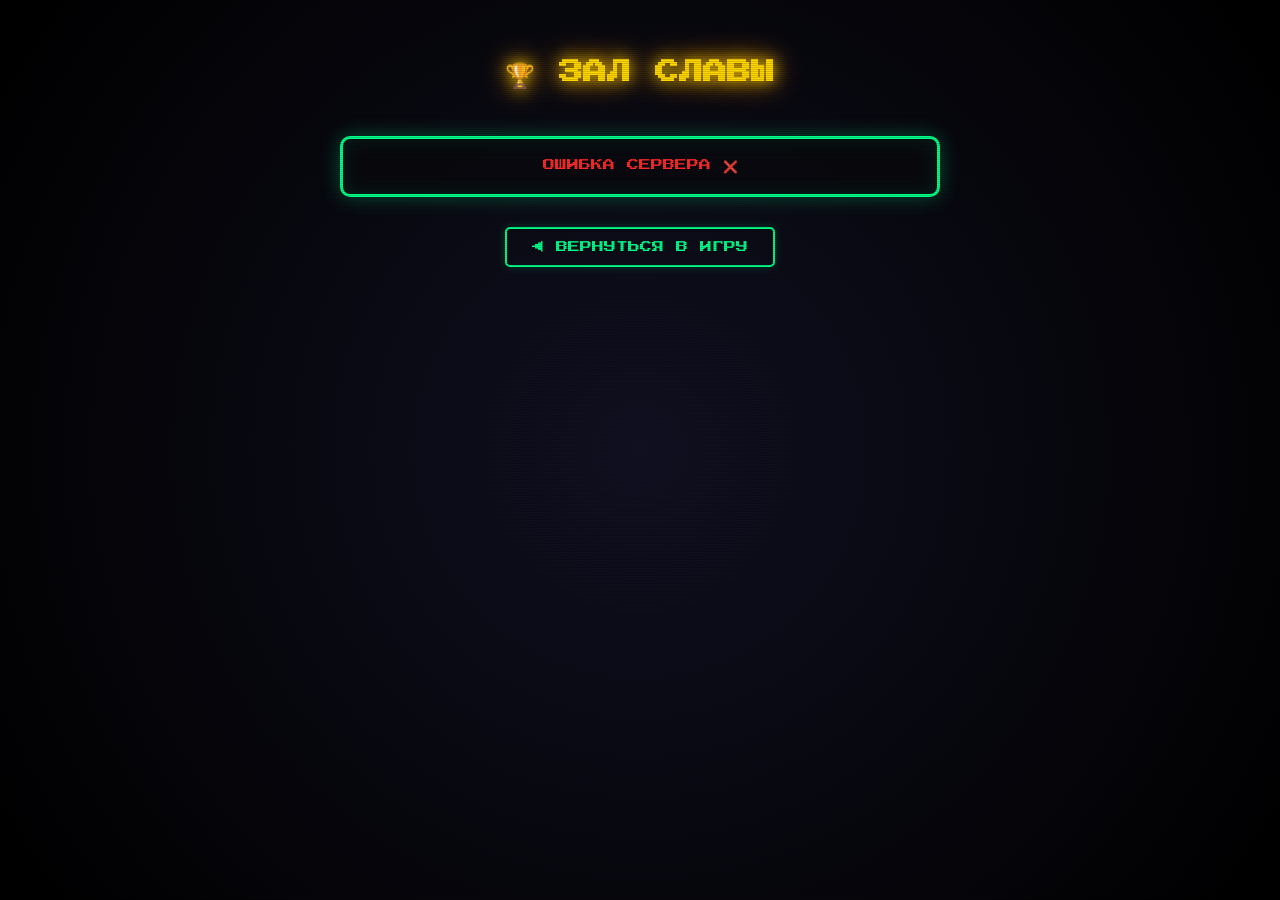
==== leaderboard.html @ ce1387ac "Add files via upload" ====
<!DOCTYPE html>
<html lang="ru">
<head>
    <meta charset="UTF-8">
    <meta name="viewport" content="width=device-width, initial-scale=1.0, maximum-scale=1.0, user-scalable=no">
    <title>ТОП ИГРОКОВ - Dino RPG</title>
    <link rel="preconnect" href="https://fonts.googleapis.com">
    <link rel="preconnect" href="https://fonts.gstatic.com" crossorigin>
    <link href="https://fonts.googleapis.com/css2?family=Press+Start+2P&family=Share+Tech+Mono&display=swap" rel="stylesheet">
    
    <style>
        * { box-sizing: border-box; -webkit-tap-highlight-color: transparent; }
        body {
            margin: 0; padding: 0; background-color: #05050a;
            background-image: radial-gradient(circle at center, #111122 0%, #000 100%);
            color: #fff; font-family: 'Share Tech Mono', monospace;
            display: flex; flex-direction: column; align-items: center;
            min-height: 100vh; padding: 20px;
        }

        /* Эффект сканирующих линий (CRT) */
        .crt-overlay {
            position: fixed; top: 0; left: 0; width: 100vw; height: 100vh;
            background: repeating-linear-gradient(0deg, rgba(0,0,0,0.15), rgba(0,0,0,0.15) 1px, transparent 1px, transparent 2px);
            pointer-events: none; z-index: 9999;
        }

        h1 {
            font-family: 'Press Start 2P', cursive; color: #ffd700;
            text-shadow: 0 0 15px #ffd700, 0 0 30px #ff8c00;
            text-align: center; margin-top: 40px; font-size: 24px;
        }

        .leaderboard-container {
            width: 100%; max-width: 600px;
            background: rgba(10, 10, 15, 0.85); border: 3px solid #00ff88;
            border-radius: 10px; padding: 20px;
            box-shadow: 0 0 20px rgba(0, 255, 136, 0.3), inset 0 0 20px rgba(0, 255, 136, 0.1);
            margin-top: 30px; backdrop-filter: blur(5px);
        }

        .player-row {
            display: flex; justify-content: space-between; align-items: center;
            padding: 15px 10px; border-bottom: 1px dashed #333;
            font-size: 18px; transition: all 0.2s;
        }
        
        .player-row:last-child { border-bottom: none; }
        .player-row:hover { background: rgba(0, 255, 136, 0.1); transform: scale(1.02); }

        .rank { font-family: 'Press Start 2P', cursive; font-size: 14px; color: #888; width: 40px; }
        .name { flex-grow: 1; color: #fff; text-shadow: 0 0 5px rgba(255,255,255,0.5); }
        .score { font-family: 'Press Start 2P', cursive; color: #00ff88; text-shadow: 0 0 10px #00ff88; font-size: 16px; }

        /* Стили для топ-3 */
        .player-row:nth-child(1) .rank { color: #ffd700; text-shadow: 0 0 10px #ffd700; }
        .player-row:nth-child(2) .rank { color: #c0c0c0; text-shadow: 0 0 10px #c0c0c0; }
        .player-row:nth-child(3) .rank { color: #cd7f32; text-shadow: 0 0 10px #cd7f32; }
        
        .player-row:nth-child(1) .name { color: #ffd700; }

        .loading { text-align: center; color: #00ff88; font-family: 'Press Start 2P', cursive; font-size: 12px; animation: blink 1s infinite alternate; }
        @keyframes blink { from { opacity: 0.5; } to { opacity: 1; } }

        .back-btn {
            margin-top: 30px; padding: 12px 25px;
            font-family: 'Press Start 2P', cursive; font-size: 12px;
            background: transparent; color: #00ff88; border: 2px solid #00ff88;
            cursor: pointer; text-decoration: none; border-radius: 5px;
            box-shadow: 0 0 10px rgba(0, 255, 136, 0.2);
            transition: all 0.2s;
        }
        .back-btn:hover { background: #00ff88; color: #000; box-shadow: 0 0 20px #00ff88; }
    </style>
</head>
<body>

    <div class="crt-overlay"></div>

    <h1>🏆 ЗАЛ СЛАВЫ</h1>

    <div class="leaderboard-container" id="board">
        <div class="loading">ЗАГРУЗКА РЕКОРДОВ...</div>
    </div>

    <a href="index.html" class="back-btn">◀ ВЕРНУТЬСЯ В ИГРУ</a>

    <script>
        const API_BASE = 'https://dino-game-backend-summer-tide-6155.fly.dev';

        async function fetchLeaderboard() {
            try {
                // Делаем запрос к нашему серверу на Fly.io
                const response = await fetch(`${API_BASE}/api/leaderboard`);
                const data = await response.json();
                const board = document.getElementById('board');
                
                board.innerHTML = ''; // Очищаем надпись "Загрузка"

                if (data.length === 0) {
                    board.innerHTML = '<div class="loading">Пока никто не играл. Стань первым!</div>';
                    return;
                }

                // Перебираем всех игроков и создаем красивые строчки
                data.forEach((player, index) => {
                    const row = document.createElement('div');
                    row.className = 'player-row';
                    
                    // Добавляем медальки для топ-3
                    let medal = '';
                    if (index === 0) medal = '🥇';
                    else if (index === 1) medal = '🥈';
                    else if (index === 2) medal = '🥉';

                    row.innerHTML = `
                        <div class="rank">${medal || (index + 1) + '.'}</div>
                        <div class="name">${player.name}</div>
                        <div class="score">${player.score}</div>
                    `;
                    board.appendChild(row);
                });
            } catch (error) {
                document.getElementById('board').innerHTML = '<div class="loading" style="color:#ff2a2a;">ОШИБКА СЕРВЕРА ❌</div>';
            }
        }

        // Запускаем загрузку при открытии страницы
        fetchLeaderboard();
    </script>
</body>
</html>
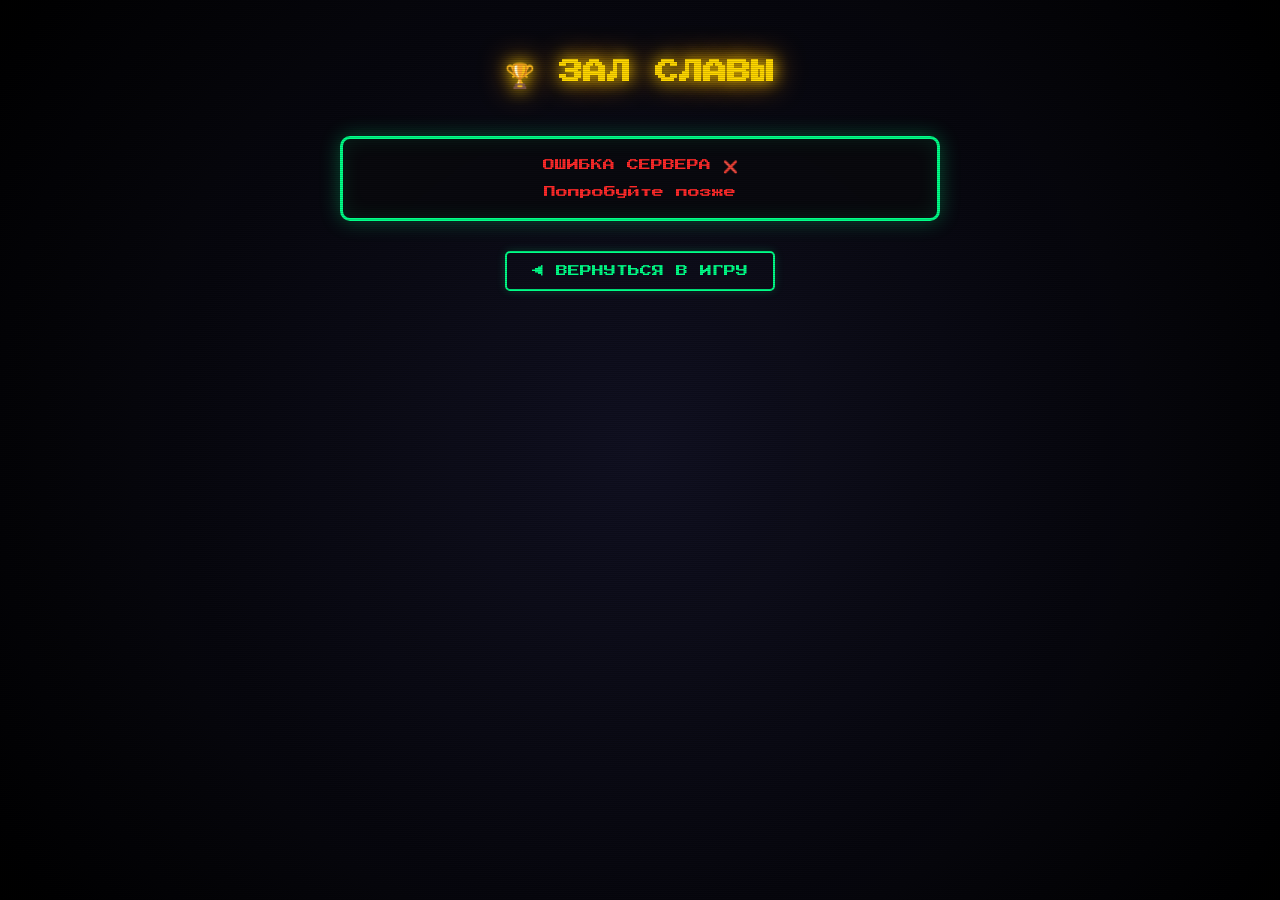
==== commit b8c36601: "Add files via upload" ====
--- a/leaderboard.html
+++ b/leaderboard.html
@@ -49,7 +49,7 @@
         .player-row:hover { background: rgba(0, 255, 136, 0.1); transform: scale(1.02); }
 
         .rank { font-family: 'Press Start 2P', cursive; font-size: 14px; color: #888; width: 40px; }
-        .name { flex-grow: 1; color: #fff; text-shadow: 0 0 5px rgba(255,255,255,0.5); }
+        .name { flex-grow: 1; color: #fff; text-shadow: 0 0 5px rgba(255,255,255,0.5); word-break: break-all; margin-right: 10px; }
         .score { font-family: 'Press Start 2P', cursive; color: #00ff88; text-shadow: 0 0 10px #00ff88; font-size: 16px; }
 
         /* Стили для топ-3 */
@@ -86,15 +86,30 @@
     <a href="index.html" class="back-btn">◀ ВЕРНУТЬСЯ В ИГРУ</a>
 
     <script>
+        // Убедись, что ссылка совпадает с твоим API_BASE в script.js
         const API_BASE = 'https://dino-game-backend-summer-tide-6155.fly.dev';
 
+        // Функция для защиты от XSS (чтобы нельзя было ввести <script> в имя)
+        function escapeHTML(str) {
+            return str.replace(/[&<>'"]/g, 
+                tag => ({
+                    '&': '&amp;',
+                    '<': '&lt;',
+                    '>': '&gt;',
+                    "'": '&#39;',
+                    '"': '&quot;'
+                }[tag] || tag)
+            );
+        }
+
         async function fetchLeaderboard() {
+            const board = document.getElementById('board');
             try {
                 // Делаем запрос к нашему серверу на Fly.io
                 const response = await fetch(`${API_BASE}/api/leaderboard`);
+                if (!response.ok) throw new Error('Network response was not ok');
+                
                 const data = await response.json();
-                const board = document.getElementById('board');
-                
                 board.innerHTML = ''; // Очищаем надпись "Загрузка"
 
                 if (data.length === 0) {
@@ -113,15 +128,17 @@
                     else if (index === 1) medal = '🥈';
                     else if (index === 2) medal = '🥉';
 
+                    // Используем escapeHTML для имени игрока
                     row.innerHTML = `
                         <div class="rank">${medal || (index + 1) + '.'}</div>
-                        <div class="name">${player.name}</div>
+                        <div class="name">${escapeHTML(player.name)}</div>
                         <div class="score">${player.score}</div>
                     `;
                     board.appendChild(row);
                 });
             } catch (error) {
-                document.getElementById('board').innerHTML = '<div class="loading" style="color:#ff2a2a;">ОШИБКА СЕРВЕРА ❌</div>';
+                console.error(error);
+                board.innerHTML = '<div class="loading" style="color:#ff2a2a;">ОШИБКА СЕРВЕРА ❌<br><br>Попробуйте позже</div>';
             }
         }
 
